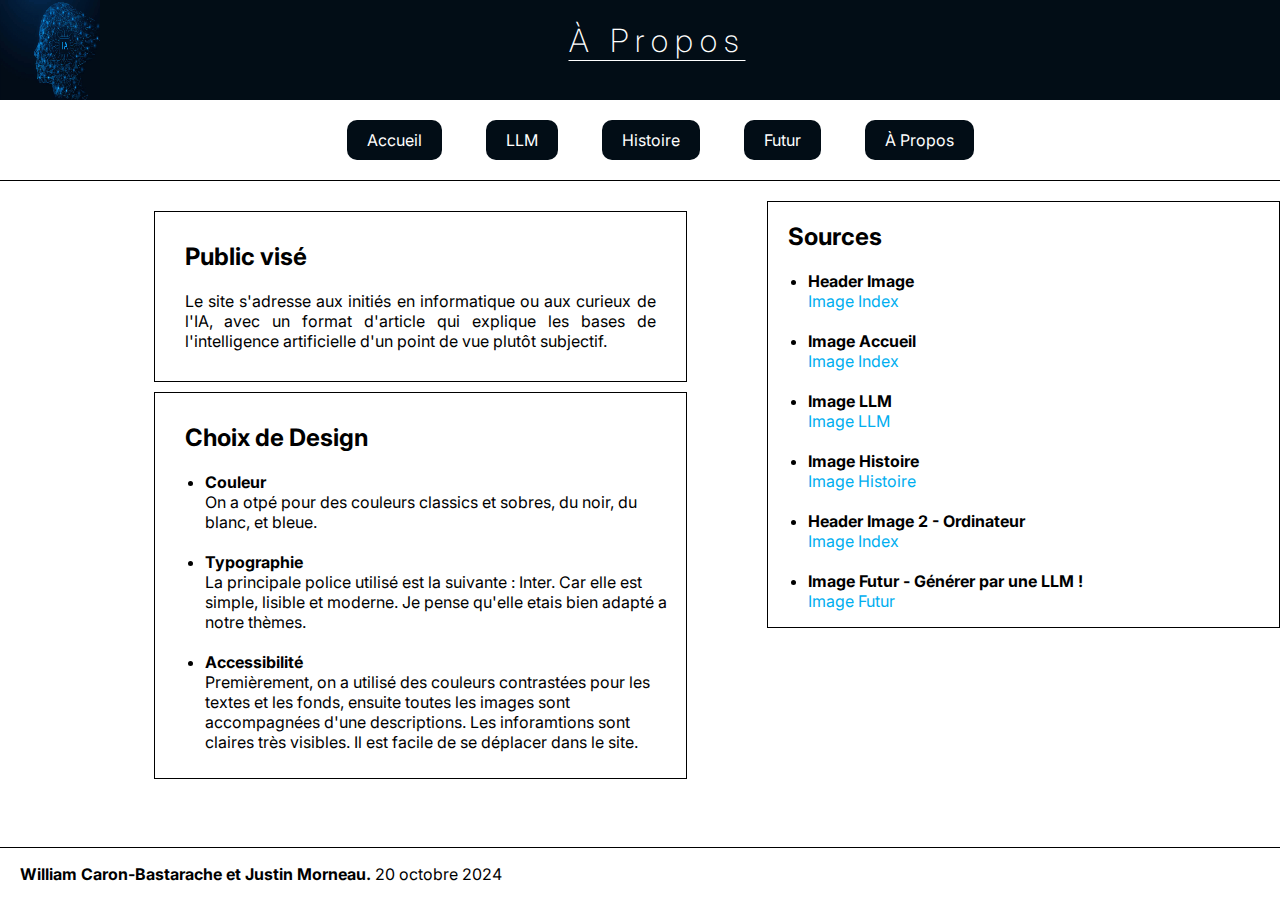
==== a_propos.html @ d9caef78 "tp1-1005" ====
<!DOCTYPE html>
<html lang="en">

<head>
    <meta charset="UTF-8">
    <meta name="viewport" content="width=device-width, initial-scale=1.0">
    <title>Intelligence Artificielle</title>
    <link rel="stylesheet" href="style.css">

    <!-- Google Fonts -->
    <link rel="preconnect" href="https://fonts.googleapis.com">
    <link rel="preconnect" href="https://fonts.gstatic.com" crossorigin>
    <link
        href="https://fonts.googleapis.com/css2?family=Montserrat+Alternates:ital,wght@0,100;0,200;0,300;0,400;0,500;0,600;0,700;0,800;0,900;1,100;1,200;1,300;1,400;1,500;1,600;1,700;1,800;1,900&display=swap"
        rel="stylesheet">

    <link
        href="https://fonts.googleapis.com/css2?family=Inter:ital,opsz,wght@0,14..32,100..900;1,14..32,100..900&display=swap"
        rel="stylesheet">


</head>

<body>
    <header class="w-full h-fit bg-dark-blue inline-block">
        <img src="./images/logo.png" alt="Tête humaine avec CPU comme cerveau" height="100px" width="100px">
        <div class="inline-block text-center w-80p p-20 ">
            <h1 class="text-white ">À Propos</h1>
        </div>
    </header>
    <nav aria-label="Menu principal" class="w-full h-fit bg">
        <ul class="text-white grow-hover">
            <li><a href="index.html">Accueil</a></li>
            <li><a href="page2.html">LLM</a></li>
            <li><a href="page1.html">Histoire</a></li>
            <li><a href="page3.html">Futur</a></li>
            <li><a href="a_propos.html">À Propos</a></li>
        </ul>
    </nav>


    <main>
        <div>
            <div class="main-p">

                <div class="paragraphe border color-switch">
                    <h2>Public visé</h2>
                    <p> Le site s'adresse aux initiés en informatique ou aux curieux de l'IA, avec un format d'article
                        qui
                        explique les bases de l'intelligence artificielle d'un point de vue plutôt subjectif.
                    </p>
                </div>

                <div class="paragraphe border color-switch">
                    <h2>Choix de Design</h2>
                    <ul>
                        <li><strong>Couleur</strong></li>On a otpé pour des couleurs classics et sobres, du noir, du
                        blanc, et bleue.
                        <br> <br>
                        <li><strong>Typographie</strong></li>La principale police utilisé est la suivante : Inter. Car
                        elle est simple, lisible et moderne. Je pense qu'elle etais bien adapté a notre thèmes.
                        <br> <br>


                        <li><strong>Accessibilité</strong></li>Premièrement, on a utilisé des couleurs contrastées pour
                        les textes et les fonds, ensuite toutes les images sont accompagnées d'une descriptions. Les
                        inforamtions sont claires très visibles. Il est facile de se déplacer dans le site.
                    </ul>
                </div>
            </div>

            <div class="main-p border color-switch">
                <h2>Sources</h2>
                <ul>
                    <li><strong>Header Image</strong></li><a class="text-blue"
                        href="https://www.cma-ain.fr/formations/lintelligence-artificielle-au-service-de-votre-activite">Image
                        Index</a><br> <br>


                    <li><strong>Image Accueil</strong></li><a class="text-blue"
                        href="https://news.lenovo.com/the-human-centric-rise-of-artificial-intelligence-in-healthcare/robot-ai-physician-wide/">Image
                        Index</a>


                    <br> <br>
                    <li><strong>Image LLM</strong></li><a class="text-blue"
                        href="https://aibusiness.com/nlp/how-do-large-language-models-work-llm-ai-demystified">Image
                        LLM</a>
                    <br> <br>

                    <li><strong>Image Histoire</strong></li><a class="text-blue"
                        href="https://atelier-canope-95.canoprof.fr/eleve/Automates%20et%20robots/res/robot.dossierHtml/co/1970rovers.html">Image
                        Histoire</a>
                    <br> <br>


                    <li><strong>Header Image 2 - Ordinateur</strong></li><a class="text-blue"
                        href="https://sadoffelectronicsrecycling.com/blog/are-old-computers-worth-anything-phc/">Image
                        Index</a><br> <br>

                    <li><strong>Image Futur - Générer par une LLM !</strong></li><a class="text-blue"
                        href="https://stablediffusionweb.com/fr/image/1410520-rich-monopoly-style-robot-portrait">Image
                        Futur</a>


                </ul>

            </div>
        </div>
    </main>


    <footer>
        <p><span style="font-weight: bold;">William Caron-Bastarache et Justin Morneau.</span> 20 octobre 2024</p>
    </footer>

</body>

</html>
---- style.css ----
@font-face {
    font-family: 'sourgummy';
    src: url('./fonts/SourGummy-Italic-VariableFont_wdth\,wght.ttf') format('woff2'),
         url('./fonts/SourGummy-VariableFont_wdth\,wght.ttf') format('woff');
    font-weight: normal;
    font-style: normal;
}

body {
    margin: 0;
    box-sizing: border-box;


    font-family: "Inter", sans-serif;

    overflow-x: hidden;
    font-style: normal;



}



header img {
    float: left;
}

.h-100 {
    height: 100px;
}

.w-full {
    width: 100%;
}

.h-fit {
    height: fit-content;
}

.bg-black {
    background: black;
}

.bg-dark-blue {
    background-color: #020d16;
}

.m-0 {
    margin: 0;
}

.p-20 {
    padding-left: 20px;
}

.text-white {
    color: white
}

.inline-block {
    display: inline-block
}

.text-center {
    text-align: center;
    vertical-align: bottom;
}

.w-80p {
    width: 80%;
}

nav {
    padding: 30px 0;
    border-bottom: black solid 1px;
}

nav ul {
    list-style: none;
    text-align: center;
    margin: 0;

}

nav ul li {
    margin: 0 20px;
    display: inline;
    padding: 10px 20px;
    background-color: #020d16;
    border-radius: 10px;
    transition: .4s ease-out;
    cursor: pointer;
}

a {
    text-decoration: none;
    color: white;
}


nav ul li:hover {
    padding: 10px 150px;
    background-color: blue;
}

h1 {

    font-weight: 200;
    letter-spacing: 7px;

    padding-left: 50px;
    text-decoration: underline;
    text-decoration-thickness: 1px;
    text-underline-offset: 8px;


}

footer {
    position: absolute;
    bottom: 0;
    width: 100%;
    border-top: black solid 1px;
    
}

footer p {
    margin-left: 20px;
}

.main-p {
    display: block;
    margin-top: 20px;
    width: 600px;
    height: fit-content;
}

.main-p p {
    margin: 20px;
    text-align: justify;
}

.main-p h2 {
    margin: 20px;
}

.main-p img {
    padding: 50px;
    padding-top: 0;
    margin: auto;


}

main div {
    width: 100%;
    margin: 0 5%;

    /* Flex just work perflectly */
    display: flex;
}

.border {
    border: black 1px solid;
}


.border-round {
    border-radius: 200px;
}

.m-auto {
    margin: auto;
    margin-top: 30px;
}

.paragraphe {
    display: block;
    margin-top: 10px;
    width: 100%;
    padding: 10px;
}

.color-switch {
    transition: all .1s ease-in-out;

}

.color-switch:hover {
    background-color: black;
    color: white;
}

.text-blue {
    color: #00AEEF;
}

.text-purple {
    color: #8A2BE2;
}


.playfair-display {
    font-family: "Playfair Display", serif;
    font-optical-sizing: auto;
    font-weight: 400;
    font-style: normal;
}

.sour-gummy {
    font-family: "sourgummy", sans-serif;
    font-optical-sizing: auto;
    font-weight: 300;
    font-style: normal;

  }

.sticky {
    position: sticky;
    bottom: 0;
    z-index: 100;
    background-color: white;
}

#footer-sticky {
    position: sticky;
    z-index: 100;
    background-color: white;
    height: 50px;
}

#lien-haut-hitoire {
    position: absolute;
    top: 200px;
    z-index: 100;
}

#lien-haut-hitoire a {
    color: blue;



}

#image-bas-histoire {
    position: absolute;
    bottom: -350px;
    left: 10px;
    
   
}

#image-bas-histoire a {
    color: blue;
}


.mb-50 {
    margin-bottom: 50px;
}
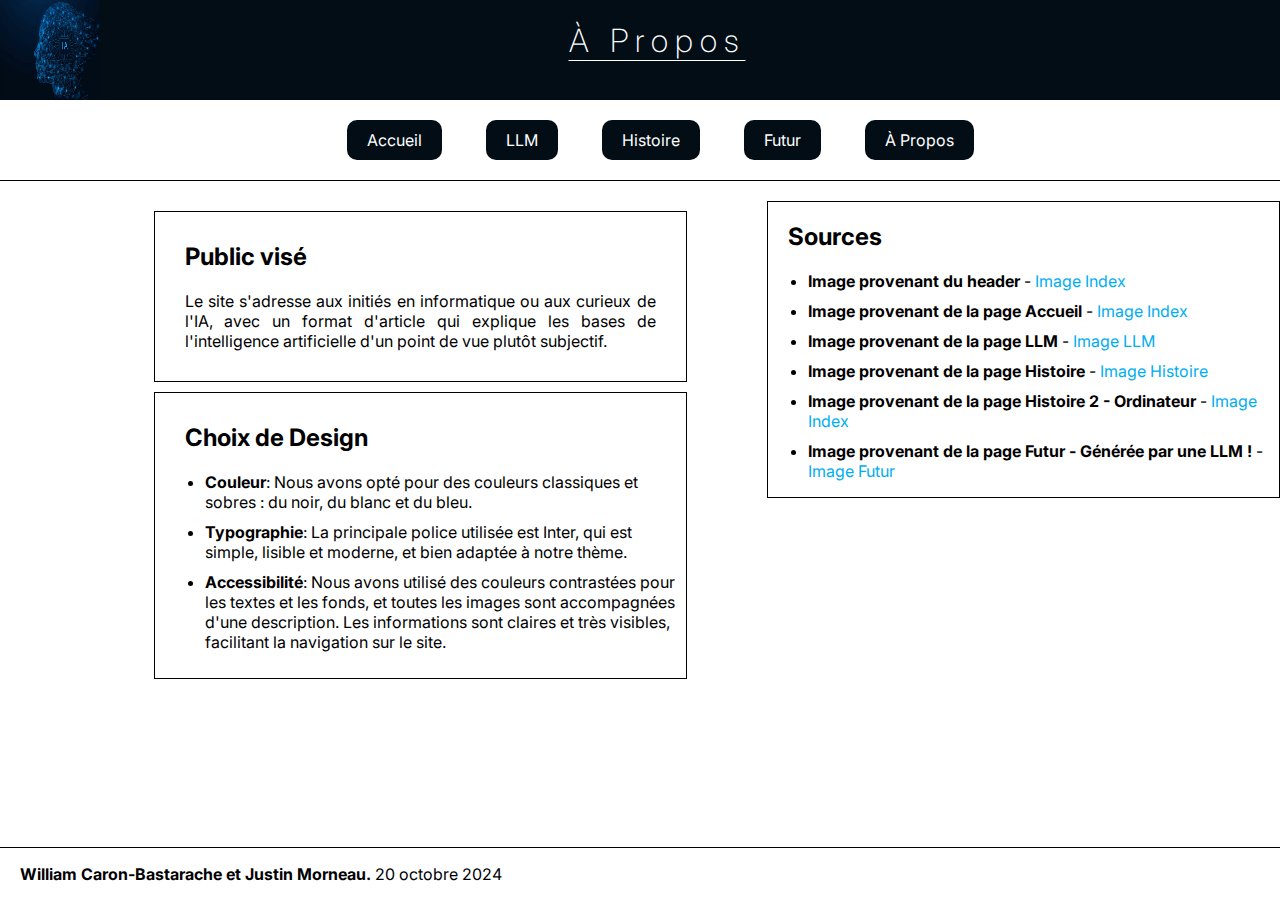
==== commit 53bc7a93: "Refactor HTML structure and update CSS styles for consistency" ====
--- a/a_propos.html
+++ b/a_propos.html
@@ -23,7 +23,7 @@
 
 <body>
     <header class="w-full h-fit bg-dark-blue inline-block">
-        <img src="./images/logo.png" alt="Tête humaine avec CPU comme cerveau" height="100px" width="100px">
+        <img src="./images/logo.png" alt="Tête humaine avec CPU comme cerveau" height="100" width="100">
         <div class="inline-block text-center w-80p p-20 ">
             <h1 class="text-white ">À Propos</h1>
         </div>
@@ -42,72 +42,38 @@
     <main>
         <div>
             <div class="main-p">
-
+    
                 <div class="paragraphe border color-switch">
                     <h2>Public visé</h2>
                     <p> Le site s'adresse aux initiés en informatique ou aux curieux de l'IA, avec un format d'article
-                        qui
-                        explique les bases de l'intelligence artificielle d'un point de vue plutôt subjectif.
+                        qui explique les bases de l'intelligence artificielle d'un point de vue plutôt subjectif.
                     </p>
                 </div>
-
+    
                 <div class="paragraphe border color-switch">
                     <h2>Choix de Design</h2>
                     <ul>
-                        <li><strong>Couleur</strong></li>On a otpé pour des couleurs classics et sobres, du noir, du
-                        blanc, et bleue.
-                        <br> <br>
-                        <li><strong>Typographie</strong></li>La principale police utilisé est la suivante : Inter. Car
-                        elle est simple, lisible et moderne. Je pense qu'elle etais bien adapté a notre thèmes.
-                        <br> <br>
-
-
-                        <li><strong>Accessibilité</strong></li>Premièrement, on a utilisé des couleurs contrastées pour
-                        les textes et les fonds, ensuite toutes les images sont accompagnées d'une descriptions. Les
-                        inforamtions sont claires très visibles. Il est facile de se déplacer dans le site.
+                        <li><strong>Couleur</strong>: Nous avons opté pour des couleurs classiques et sobres : du noir, du blanc et du bleu.</li>
+                        <li><strong>Typographie</strong>: La principale police utilisée est Inter, qui est simple, lisible et moderne, et bien adaptée à notre thème.</li>
+                        <li><strong>Accessibilité</strong>: Nous avons utilisé des couleurs contrastées pour les textes et les fonds, et toutes les images sont accompagnées d'une description. Les informations sont claires et très visibles, facilitant la navigation sur le site.</li>
                     </ul>
                 </div>
             </div>
-
+    
             <div class="main-p border color-switch">
                 <h2>Sources</h2>
                 <ul>
-                    <li><strong>Header Image</strong></li><a class="text-blue"
-                        href="https://www.cma-ain.fr/formations/lintelligence-artificielle-au-service-de-votre-activite">Image
-                        Index</a><br> <br>
-
-
-                    <li><strong>Image Accueil</strong></li><a class="text-blue"
-                        href="https://news.lenovo.com/the-human-centric-rise-of-artificial-intelligence-in-healthcare/robot-ai-physician-wide/">Image
-                        Index</a>
-
-
-                    <br> <br>
-                    <li><strong>Image LLM</strong></li><a class="text-blue"
-                        href="https://aibusiness.com/nlp/how-do-large-language-models-work-llm-ai-demystified">Image
-                        LLM</a>
-                    <br> <br>
-
-                    <li><strong>Image Histoire</strong></li><a class="text-blue"
-                        href="https://atelier-canope-95.canoprof.fr/eleve/Automates%20et%20robots/res/robot.dossierHtml/co/1970rovers.html">Image
-                        Histoire</a>
-                    <br> <br>
-
-
-                    <li><strong>Header Image 2 - Ordinateur</strong></li><a class="text-blue"
-                        href="https://sadoffelectronicsrecycling.com/blog/are-old-computers-worth-anything-phc/">Image
-                        Index</a><br> <br>
-
-                    <li><strong>Image Futur - Générer par une LLM !</strong></li><a class="text-blue"
-                        href="https://stablediffusionweb.com/fr/image/1410520-rich-monopoly-style-robot-portrait">Image
-                        Futur</a>
-
-
+                    <li><strong>Image provenant du header</strong> - <a class="text-blue" href="https://www.cma-ain.fr/formations/lintelligence-artificielle-au-service-de-votre-activite">Image Index</a></li> 
+                    <li><strong>Image provenant de la page Accueil</strong> - <a class="text-blue" href="https://news.lenovo.com/the-human-centric-rise-of-artificial-intelligence-in-healthcare/robot-ai-physician-wide/">Image Index</a></li>
+                    <li><strong>Image provenant de la page LLM</strong> - <a class="text-blue" href="https://aibusiness.com/nlp/how-do-large-language-models-work-llm-ai-demystified">Image LLM</a></li>
+                    <li><strong>Image provenant de la page Histoire</strong> - <a class="text-blue" href="https://atelier-canope-95.canoprof.fr/eleve/Automates%20et%20robots/res/robot.dossierHtml/co/1970rovers.html">Image Histoire</a></li>
+                    <li><strong>Image provenant de la page Histoire 2 - Ordinateur</strong> - <a class="text-blue" href="https://sadoffelectronicsrecycling.com/blog/are-old-computers-worth-anything-phc/">Image Index</a></li>
+                    <li><strong>Image provenant de la page Futur - Générée par une LLM !</strong> - <a class="text-blue" href="https://stablediffusionweb.com/fr/image/1410520-rich-monopoly-style-robot-portrait">Image Futur</a></li>
                 </ul>
-
             </div>
         </div>
     </main>
+    
 
 
     <footer>
--- a/style.css
+++ b/style.css
@@ -203,14 +203,12 @@
 
 .playfair-display {
     font-family: "Playfair Display", serif;
-    font-optical-sizing: auto;
     font-weight: 400;
     font-style: normal;
 }
 
 .sour-gummy {
     font-family: "sourgummy", sans-serif;
-    font-optical-sizing: auto;
     font-weight: 300;
     font-style: normal;
 
@@ -258,4 +256,8 @@
 
 .mb-50 {
     margin-bottom: 50px;
+}
+
+li {
+    margin-top: 10px;
 }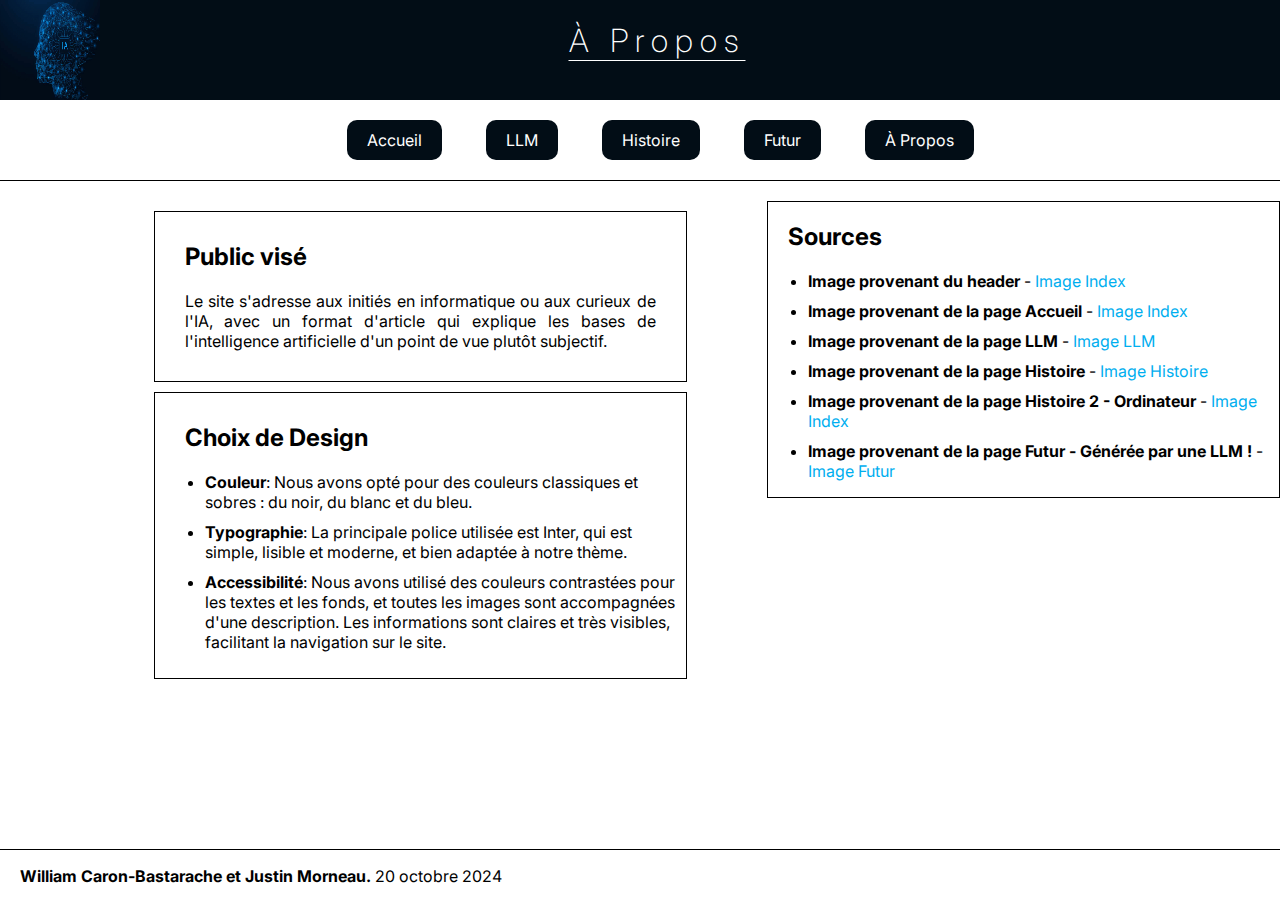
==== commit a06337d8: "Refactor footer structure and styles; remove unused font and update CSS classes" ====
--- a/a_propos.html
+++ b/a_propos.html
@@ -1,5 +1,8 @@
+<!-- Justin Morneau : Matricule 20322340 -->
+<!-- William Caron-Bastarache : Matricule 20309664 -->
+
 <!DOCTYPE html>
-<html lang="en">
+<html lang="fr">
 
 <head>
     <meta charset="UTF-8">
@@ -13,12 +16,9 @@
     <link
         href="https://fonts.googleapis.com/css2?family=Montserrat+Alternates:ital,wght@0,100;0,200;0,300;0,400;0,500;0,600;0,700;0,800;0,900;1,100;1,200;1,300;1,400;1,500;1,600;1,700;1,800;1,900&display=swap"
         rel="stylesheet">
-
     <link
         href="https://fonts.googleapis.com/css2?family=Inter:ital,opsz,wght@0,14..32,100..900;1,14..32,100..900&display=swap"
         rel="stylesheet">
-
-
 </head>
 
 <body>
@@ -42,7 +42,6 @@
     <main>
         <div>
             <div class="main-p">
-    
                 <div class="paragraphe border color-switch">
                     <h2>Public visé</h2>
                     <p> Le site s'adresse aux initiés en informatique ou aux curieux de l'IA, avec un format d'article
@@ -76,8 +75,11 @@
     
 
 
-    <footer>
-        <p><span style="font-weight: bold;">William Caron-Bastarache et Justin Morneau.</span> 20 octobre 2024</p>
+
+    <footer class="footer-sticky">
+        <div>
+            <p><span style="font-weight: bold;">William Caron-Bastarache et Justin Morneau.</span> 20 octobre 2024</p>
+        </div>
     </footer>
 
 </body>
--- a/style.css
+++ b/style.css
@@ -1,26 +1,15 @@
-@font-face {
-    font-family: 'sourgummy';
-    src: url('./fonts/SourGummy-Italic-VariableFont_wdth\,wght.ttf') format('woff2'),
-         url('./fonts/SourGummy-VariableFont_wdth\,wght.ttf') format('woff');
-    font-weight: normal;
-    font-style: normal;
-}
+/* Justin Morneau : Matricule 20322340 
+ William Caron-Bastarache : Matricule 20309664 */
+
+
 
 body {
     margin: 0;
     box-sizing: border-box;
-
-
     font-family: "Inter", sans-serif;
-
     overflow-x: hidden;
     font-style: normal;
-
-
-
-}
-
-
+}
 
 header img {
     float: left;
@@ -69,6 +58,11 @@
 
 .w-80p {
     width: 80%;
+}
+
+main {
+    min-height: 74svh;
+    height: fit-content;
 }
 
 nav {
@@ -80,7 +74,6 @@
     list-style: none;
     text-align: center;
     margin: 0;
-
 }
 
 nav ul li {
@@ -100,7 +93,6 @@
 
 
 nav ul li:hover {
-    padding: 10px 150px;
     background-color: blue;
 }
 
@@ -108,21 +100,18 @@
 
     font-weight: 200;
     letter-spacing: 7px;
-
     padding-left: 50px;
     text-decoration: underline;
     text-decoration-thickness: 1px;
     text-underline-offset: 8px;
 
-
 }
 
 footer {
-    position: absolute;
+    height: 20px;
     bottom: 0;
     width: 100%;
     border-top: black solid 1px;
-    
 }
 
 footer p {
@@ -149,15 +138,11 @@
     padding: 50px;
     padding-top: 0;
     margin: auto;
-
-
 }
 
 main div {
     width: 100%;
     margin: 0 5%;
-
-    /* Flex just work perflectly */
     display: flex;
 }
 
@@ -201,18 +186,16 @@
 }
 
 
-.playfair-display {
-    font-family: "Playfair Display", serif;
+.font-Lucida {
+    font-family:'Lucida Sans', 'Lucida Sans Regular', 'Lucida Grande', 'Lucida Sans Unicode', Geneva, Verdana, sans-serif;
     font-weight: 400;
     font-style: normal;
 }
 
-.sour-gummy {
-    font-family: "sourgummy", sans-serif;
-    font-weight: 300;
-    font-style: normal;
-
-  }
+.font-courier {
+    font-family:'Courier New', Courier, monospace;
+    font-weight: 900;
+}
 
 .sticky {
     position: sticky;
@@ -221,7 +204,8 @@
     background-color: white;
 }
 
-#footer-sticky {
+.footer-sticky {
+    margin-top: 10px;
     position: sticky;
     z-index: 100;
     background-color: white;
@@ -236,28 +220,24 @@
 
 #lien-haut-hitoire a {
     color: blue;
-
-
-
 }
 
 #image-bas-histoire {
     position: absolute;
     bottom: -350px;
     left: 10px;
-    
-   
 }
 
 #image-bas-histoire a {
     color: blue;
 }
 
-
 .mb-50 {
     margin-bottom: 50px;
 }
 
 li {
     margin-top: 10px;
+
+    
 }